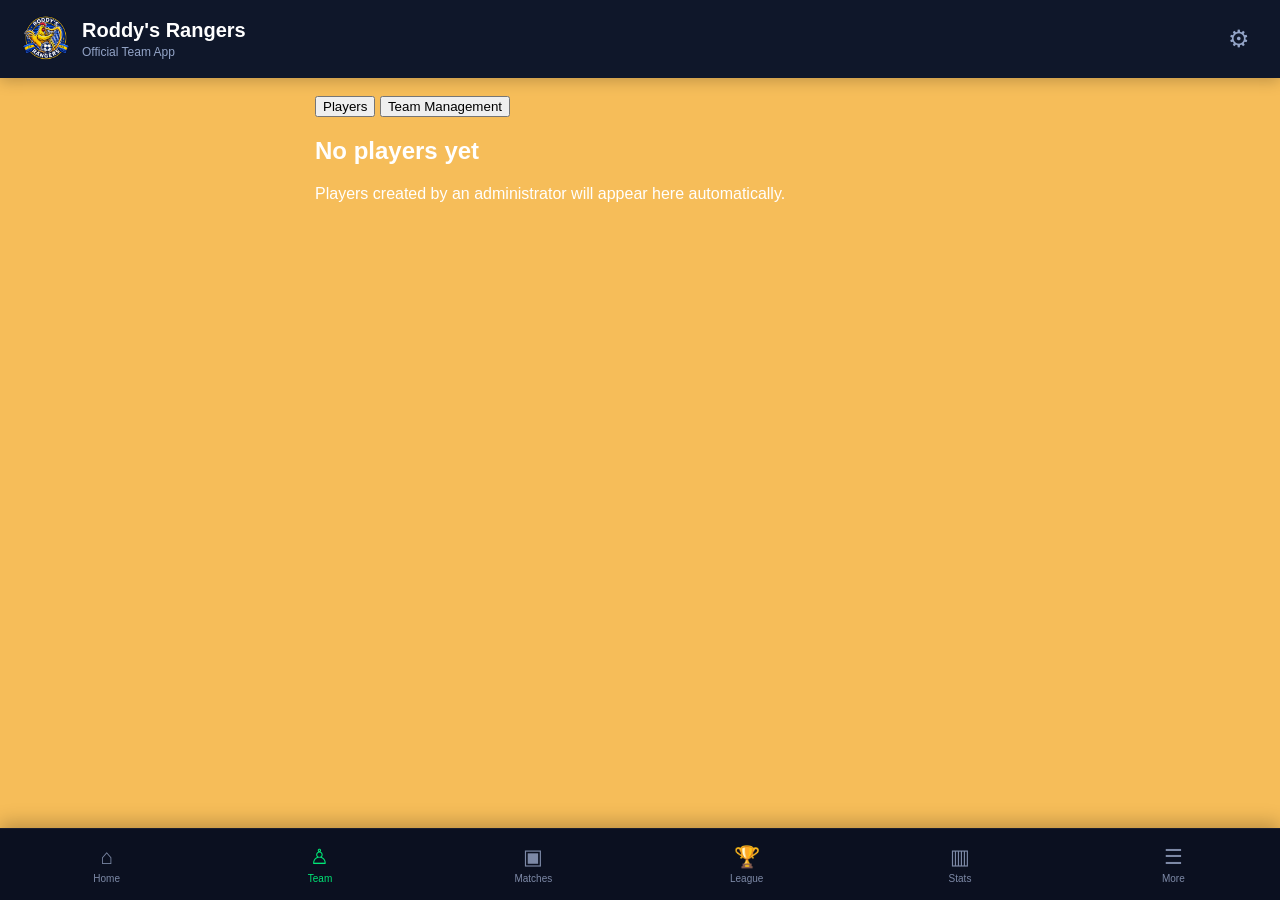
==== pages/team.html @ 0452d8a0 "Create team page" ====
<!DOCTYPE html>
<html lang="en">
<head>
  <meta charset="UTF-8">

  <meta
    name="viewport"
    content="width=device-width, initial-scale=1.0"
  >

  <title>Team | Roddy's Rangers</title>

  <link rel="stylesheet" href="../css/main.css">
  <link rel="stylesheet" href="../css/mobile.css">
</head>

<body>

  <!-- TOP HEADER -->
  <header class="top-header">

    <div class="club-brand">
      <img
        src="../images/Roddys.png"
        alt="Roddy's Rangers badge"
        class="club-badge"
      >

      <div>
        <h1>Roddy's Rangers</h1>
        <p>Official Team App</p>
      </div>
    </div>

    <a
      class="settings-button"
      href="settings.html"
      aria-label="Settings"
    >
      ⚙
    </a>

  </header>


  <!-- TEAM PAGE -->
  <main class="home-container">

    <section class="team-page-header">

      <div class="team-tabs">
        <button class="team-tab active" type="button">
          Players
        </button>

        <button class="team-tab" type="button">
          Team Management
        </button>
      </div>

    </section>


    <!-- DYNAMIC PLAYER AREA -->
    <section>

      <div
        id="players-grid"
        class="players-grid"
      >

        <div class="empty-team-state">
          <h2>No players yet</h2>

          <p>
            Players created by an administrator will appear here automatically.
          </p>
        </div>

      </div>

    </section>

  </main>


  <!-- FIXED BOTTOM NAV -->
  <nav class="bottom-nav">

    <a href="../index.html" class="nav-item">
      <span class="nav-icon">⌂</span>
      <span>Home</span>
    </a>

    <a href="team.html" class="nav-item active">
      <span class="nav-icon">♙</span>
      <span>Team</span>
    </a>

    <a href="matches.html" class="nav-item">
      <span class="nav-icon">▣</span>
      <span>Matches</span>
    </a>

    <a href="league.html" class="nav-item">
      <span class="nav-icon">🏆</span>
      <span>League</span>
    </a>

    <a href="stats.html" class="nav-item">
      <span class="nav-icon">▥</span>
      <span>Stats</span>
    </a>

    <button
      class="nav-item more-button"
      type="button"
    >
      <span class="nav-icon">☰</span>
      <span>More</span>
    </button>

  </nav>


  <script src="../js/team.js"></script>

</body>
</html>
---- css/main.css ----
:root {
  --navy: #0f172a;
  --navy-2: #111827;
  --orange: #f6bd59;
  --green: #00e676;
  --muted: #93a4c7;
  --white: #ffffff;
  --loss: #ef5350;
  --draw: #f59e0b;
}

* {
  box-sizing: border-box;
}

html {
  scroll-behavior: smooth;
}

body {
  margin: 0;
  min-height: 100vh;
  font-family: Arial, Helvetica, sans-serif;
  background: var(--orange);
  color: var(--white);
  padding-bottom: 88px;
}

/* TOP HEADER */

.top-header {
  position: sticky;
  top: 0;
  z-index: 900;
  min-height: 78px;
  padding: 12px 22px;
  display: flex;
  align-items: center;
  justify-content: space-between;
  background: var(--navy);
  box-shadow: 0 3px 14px rgba(0, 0, 0, 0.22);
}

.club-brand {
  display: flex;
  align-items: center;
  gap: 12px;
}

.club-badge {
  width: 48px;
  height: 48px;
  object-fit: contain;
}

.club-brand h1 {
  margin: 0;
  font-size: 20px;
  line-height: 1.1;
}

.club-brand p {
  margin: 4px 0 0;
  color: var(--muted);
  font-size: 12px;
}

.settings-button {
  color: var(--muted);
  text-decoration: none;
  font-size: 24px;
  padding: 8px;
}

/* MAIN LAYOUT */

.home-container {
  width: min(100% - 32px, 650px);
  margin: 18px auto 40px;
}

.card {
  background: var(--navy);
  border-radius: 18px;
  padding: 18px;
  margin-bottom: 14px;
  box-shadow: 0 10px 22px rgba(0, 0, 0, 0.18);
}

.next-match-card {
  border-left: 4px solid var(--green);
}

.card-label {
  margin: 0 0 7px;
  color: var(--green);
  font-size: 11px;
  font-weight: 800;
}

.match-date {
  margin: 0;
  color: var(--muted);
  font-size: 12px;
}

/* MATCH CARDS */

.match-versus {
  margin-top: 18px;
  display: grid;
  grid-template-columns: 1fr auto 1fr;
  align-items: center;
  gap: 18px;
  text-align: center;
}

.team {
  display: flex;
  flex-direction: column;
  align-items: center;
  gap: 8px;
}

.team strong {
  font-size: 13px;
}

.team-circle {
  width: 52px;
  height: 52px;
  border-radius: 50%;
  display: grid;
  place-items: center;
  background: #2e1f58;
  font-weight: 800;
}

.team-circle.opponent {
  background: #b81414;
}

.versus {
  color: var(--muted);
  font-size: 18px;
  font-weight: 800;
}

.latest-result {
  margin-top: 17px;
  display: flex;
  align-items: center;
  justify-content: center;
  gap: 14px;
  text-align: center;
}

.score,
.report-score,
.green-number {
  color: var(--green);
}

/* LEAGUE */

.league-position {
  margin: 10px 0 18px;
  text-align: center;
  font-size: 44px;
  font-weight: 800;
}

.league-position span {
  font-size: 12px;
  color: var(--muted);
}

.league-record {
  display: grid;
  grid-template-columns: repeat(5, 1fr);
  text-align: center;
}

.league-record div {
  display: flex;
  flex-direction: column;
  gap: 4px;
}

.league-record span {
  color: var(--muted);
  font-size: 11px;
}

/* FORM */

.recent-form {
  display: flex;
  justify-content: center;
  gap: 9px;
  margin-top: 14px;
}

.form {
  width: 31px;
  height: 31px;
  display: grid;
  place-items: center;
  border-radius: 50%;
  font-size: 12px;
  font-weight: 800;
}

.form.win {
  background: var(--green);
  color: #06291a;
}

.form.loss {
  background: var(--loss);
}

.form.draw {
  background: var(--draw);
}

/* SECTIONS */

.section-title {
  margin: 18px 0 9px;
  color: #6f86bc;
  font-size: 13px;
}

.leader-grid {
  display: grid;
  grid-template-columns: repeat(3, 1fr);
  gap: 10px;
}

.leader-card {
  background: var(--navy);
  border-radius: 16px;
  padding: 14px 10px;
  min-height: 150px;
  text-align: center;
  box-shadow: 0 10px 20px rgba(0, 0, 0, 0.16);
}

.leader-card span {
  display: block;
  margin-bottom: 8px;
  color: var(--green);
  font-size: 11px;
  font-weight: 800;
}

.leader-card strong {
  display: block;
  margin-top: 6px;
  font-size: 13px;
}

.leader-card b {
  display: block;
  margin-top: 5px;
  color: var(--green);
  font-size: 22px;
}

.player-placeholder {
  width: 54px;
  height: 54px;
  margin: 0 auto;
  border-radius: 50%;
  display: grid;
  place-items: center;
  background: #24304a;
  color: var(--muted);
}

/* REPORT */

.report-heading {
  display: flex;
  justify-content: space-between;
  gap: 20px;
}

.report-score {
  font-size: 24px;
}

.match-report > p {
  font-size: 13px;
  line-height: 1.5;
}

.report-highlight {
  color: var(--muted);
  font-size: 12px !important;
}

.primary-button {
  margin-top: 6px;
  padding: 10px 14px;
  border: 1px solid var(--green);
  border-radius: 10px;
  background: transparent;
  color: var(--green);
  font-weight: 800;
  cursor: pointer;
}

.announcement-label {
  color: #ffbf35;
  font-size: 11px;
  font-weight: 800;
}

.announcement-card h3 {
  margin: 7px 0;
}

/* FIXED BOTTOM NAVIGATION */

.bottom-nav {
  position: fixed;
  left: 0;
  right: 0;
  bottom: 0;
  z-index: 1000;
  min-height: 72px;
  padding-bottom: env(safe-area-inset-bottom);
  display: grid;
  grid-template-columns: repeat(6, 1fr);
  background: #0b1020;
  border-top: 1px solid rgba(255, 255, 255, 0.06);
  box-shadow: 0 -5px 18px rgba(0, 0, 0, 0.24);
}

.nav-item {
  min-width: 0;
  border: 0;
  background: transparent;
  color: #7d89a6;
  text-decoration: none;
  display: flex;
  flex-direction: column;
  align-items: center;
  justify-content: center;
  gap: 4px;
  font-size: 10px;
  cursor: pointer;
}

.nav-item.active {
  color: var(--green);
}

.nav-icon {
  font-size: 21px;
}
---- css/mobile.css ----
@media (max-width: 700px) {

  body {
    padding-bottom: 82px;
  }

  .top-header {
    min-height: 68px;
    padding: 10px 14px;
  }

  .club-badge {
    width: 42px;
    height: 42px;
  }

  .club-brand h1 {
    font-size: 17px;
  }

  .club-brand p {
    font-size: 11px;
  }

  .home-container {
    width: min(100% - 20px, 650px);
    margin-top: 12px;
  }

  .card {
    border-radius: 14px;
    padding: 15px;
  }

  .match-versus {
    gap: 10px;
  }

  .team-circle {
    width: 46px;
    height: 46px;
  }

  .latest-result {
    gap: 8px;
    font-size: 13px;
  }

  .league-position {
    font-size: 38px;
  }

  .leader-grid {
    gap: 7px;
  }

  .leader-card {
    min-height: 135px;
    padding: 12px 6px;
  }

  .player-placeholder {
    width: 46px;
    height: 46px;
  }

  .bottom-nav {
    min-height: 66px;
  }

  .nav-icon {
    font-size: 18px;
  }

  .nav-item {
    font-size: 9px;
  }
}
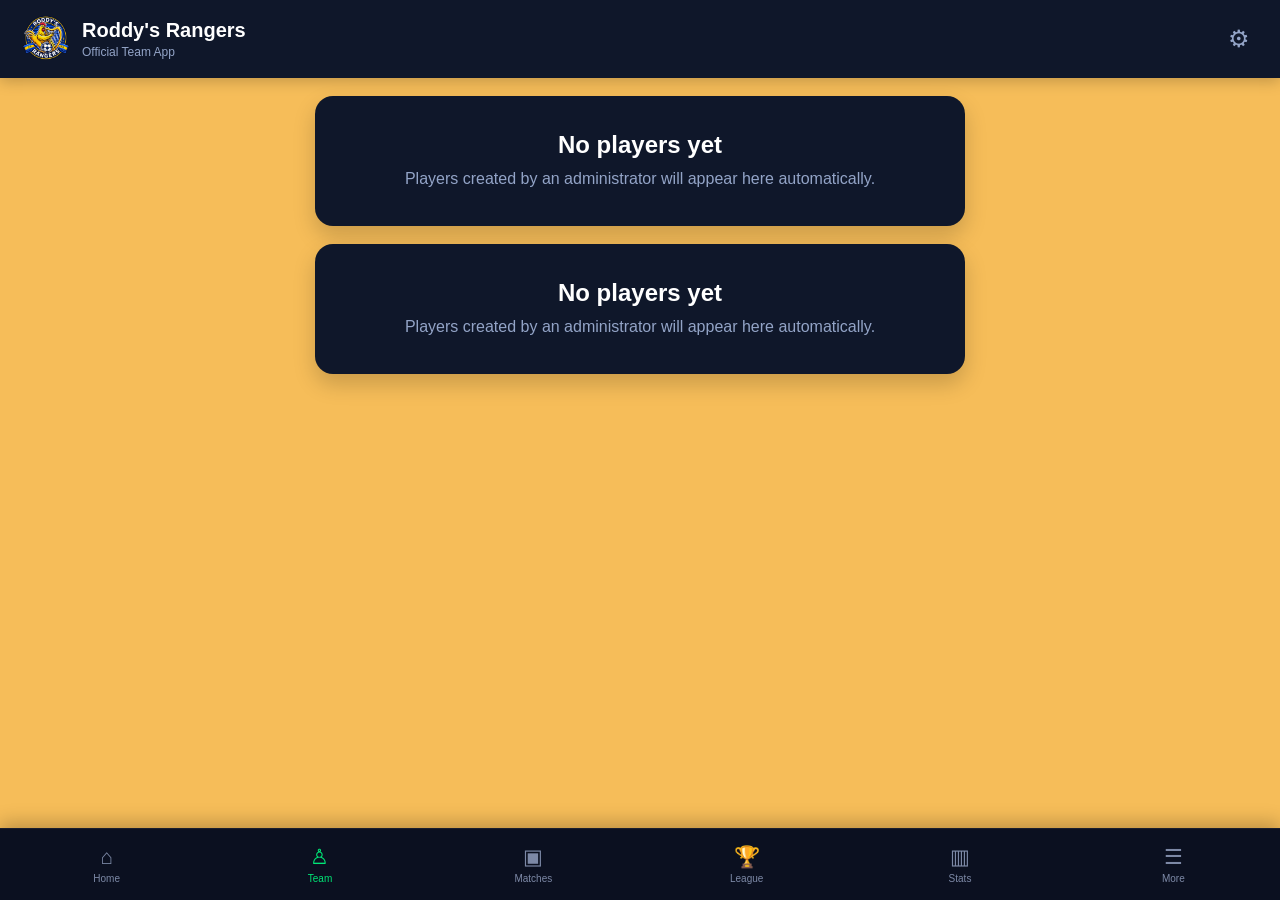
==== commit 17d652ee: "Update team.html" ====
--- a/pages/team.html
+++ b/pages/team.html
@@ -12,6 +12,7 @@
 
   <link rel="stylesheet" href="../css/main.css">
   <link rel="stylesheet" href="../css/mobile.css">
+  <link rel="stylesheet" href="../css/team.css">
 </head>
 
 <body>
@@ -48,15 +49,49 @@
 
     <section class="team-page-header">
 
-      <div class="team-tabs">
-        <button class="team-tab active" type="button">
-          Players
-        </button>
+<!-- PLAYERS -->
+<section id="players-section">
 
-        <button class="team-tab" type="button">
-          Team Management
-        </button>
-      </div>
+  <div
+    id="players-grid"
+    class="players-grid"
+  >
+
+    <div class="empty-team-state">
+      <h2>No players yet</h2>
+
+      <p>
+        Players created by an administrator will appear here automatically.
+      </p>
+    </div>
+
+  </div>
+
+</section>
+
+
+<!-- TEAM MANAGEMENT -->
+<section
+  id="management-section"
+  style="display: none;"
+>
+
+  <div
+    id="management-grid"
+    class="players-grid"
+  >
+
+    <div class="empty-team-state">
+      <h2>No management staff yet</h2>
+
+      <p>
+        Managers and coaches created by an administrator will appear here automatically.
+      </p>
+    </div>
+
+  </div>
+
+</section>
 
     </section>
 
--- a/css/team.css
+++ b/css/team.css
@@ -0,0 +1,222 @@
+.team-page-header {
+  margin-bottom: 18px;
+}
+
+.team-tabs {
+  display: flex;
+  justify-content: center;
+  gap: 10px;
+}
+
+.team-tab {
+  border: 0;
+  border-radius: 999px;
+  padding: 10px 18px;
+  background: transparent;
+  color: #7d89a6;
+  font-weight: 700;
+  cursor: pointer;
+  transition: 0.2s ease;
+}
+
+.team-tab:hover {
+  color: #ffffff;
+}
+
+.team-tab.active {
+  background: var(--green);
+  color: #06291a;
+}
+
+/* =========================
+   PLAYERS GRID
+========================= */
+
+.players-grid {
+  display: grid;
+  grid-template-columns: repeat(3, 1fr);
+  gap: 14px;
+}
+
+.empty-team-state {
+  grid-column: 1 / -1;
+  background: var(--navy);
+  border-radius: 18px;
+  padding: 35px 20px;
+  text-align: center;
+  box-shadow: 0 10px 22px rgba(0, 0, 0, 0.18);
+}
+
+.empty-team-state h2 {
+  margin: 0 0 8px;
+  color: #ffffff;
+}
+
+.empty-team-state p {
+  margin: 0;
+  color: var(--muted);
+  line-height: 1.5;
+}
+
+/* =========================
+   PLAYER CARDS
+========================= */
+
+.player-card {
+  background: var(--navy);
+  border-radius: 18px;
+  padding: 18px 12px;
+  text-align: center;
+  box-shadow: 0 10px 22px rgba(0, 0, 0, 0.18);
+  cursor: pointer;
+  transition:
+    transform 0.2s ease,
+    box-shadow 0.2s ease;
+}
+
+.player-card:hover {
+  transform: translateY(-3px);
+  box-shadow: 0 14px 26px rgba(0, 0, 0, 0.22);
+}
+
+.player-photo {
+  width: 82px;
+  height: 82px;
+  border-radius: 50%;
+  object-fit: cover;
+  margin: 0 auto 10px;
+  display: block;
+  background: #24304a;
+}
+
+.player-number {
+  display: block;
+  margin-bottom: 4px;
+  color: var(--green);
+  font-size: 12px;
+  font-weight: 800;
+}
+
+.player-name {
+  margin: 5px 0;
+  color: #ffffff;
+  font-size: 15px;
+}
+
+.player-position {
+  margin: 0;
+  color: var(--muted);
+  font-size: 12px;
+}
+
+/* =========================
+   SMALL PLAYER STATS
+========================= */
+
+.player-mini-stats {
+  margin-top: 12px;
+  display: flex;
+  justify-content: center;
+  gap: 12px;
+  color: var(--muted);
+  font-size: 11px;
+}
+
+.player-mini-stats span {
+  display: flex;
+  align-items: center;
+  gap: 3px;
+}
+
+/* =========================
+   TEAM MANAGEMENT AREA
+========================= */
+
+.management-list {
+  display: grid;
+  gap: 12px;
+}
+
+.management-card {
+  display: flex;
+  align-items: center;
+  gap: 14px;
+  background: var(--navy);
+  border-radius: 16px;
+  padding: 14px;
+  box-shadow: 0 10px 22px rgba(0, 0, 0, 0.18);
+}
+
+.management-photo {
+  width: 52px;
+  height: 52px;
+  border-radius: 50%;
+  object-fit: cover;
+  background: #24304a;
+}
+
+.management-info {
+  flex: 1;
+}
+
+.management-info strong {
+  display: block;
+  color: #ffffff;
+  margin-bottom: 4px;
+}
+
+.management-info span {
+  color: var(--muted);
+  font-size: 12px;
+}
+
+/* =========================
+   MOBILE
+========================= */
+
+@media (max-width: 700px) {
+  .players-grid {
+    grid-template-columns: repeat(2, 1fr);
+    gap: 10px;
+  }
+
+  .player-card {
+    padding: 14px 8px;
+  }
+
+  .player-photo {
+    width: 68px;
+    height: 68px;
+  }
+
+  .team-tabs {
+    gap: 5px;
+  }
+
+  .team-tab {
+    padding: 9px 13px;
+    font-size: 12px;
+  }
+
+  .empty-team-state {
+    padding: 28px 16px;
+  }
+
+  .management-card {
+    padding: 12px;
+  }
+}
+
+/* =========================
+   VERY SMALL PHONES
+========================= */
+
+@media (max-width: 380px) {
+  .players-grid {
+    grid-template-columns: 1fr;
+  }
+
+  .team-tabs {
+    flex-wrap: wrap;
+  }
+}
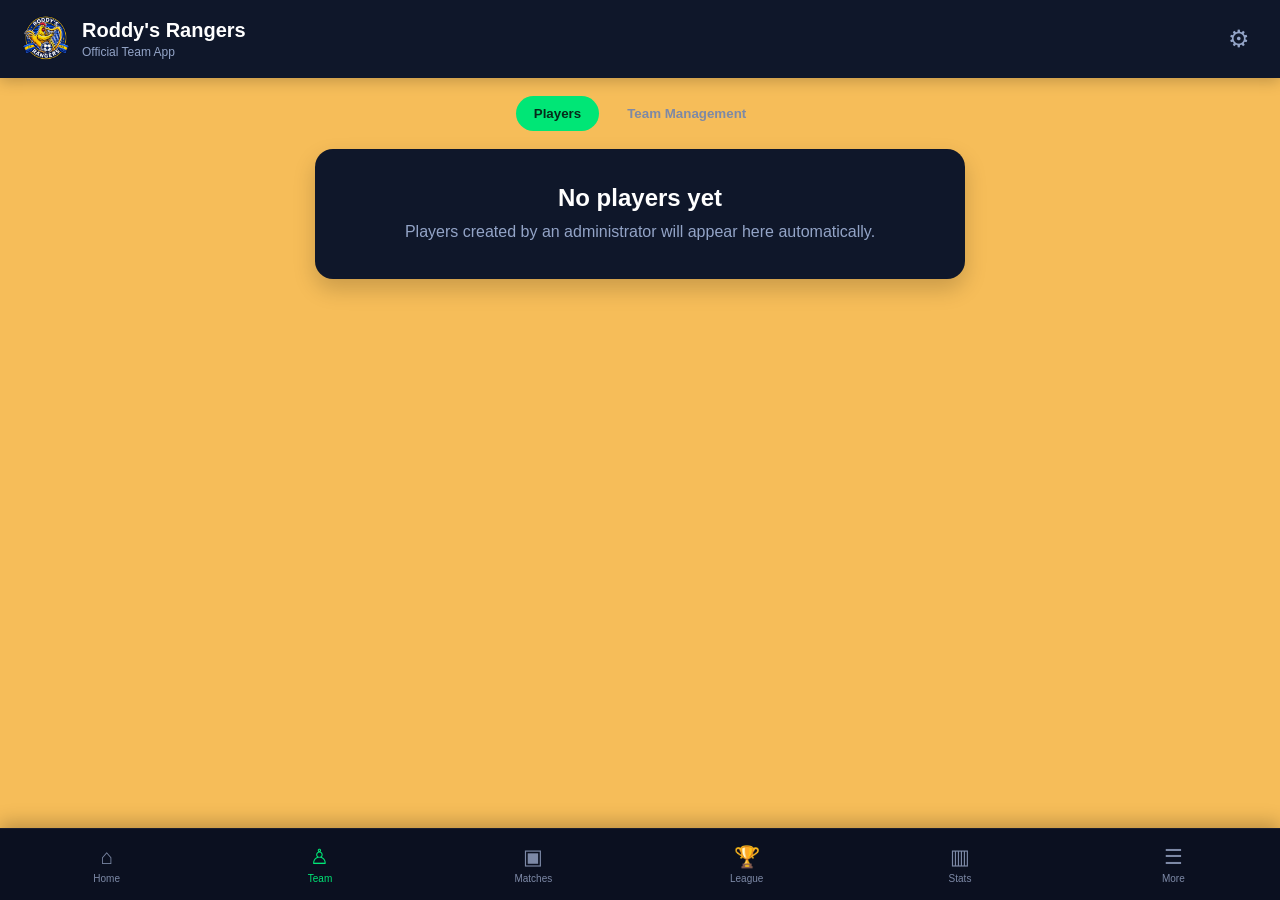
==== commit f5b382a6: "cleanung team.html" ====
--- a/pages/team.html
+++ b/pages/team.html
@@ -17,10 +17,13 @@
 
 <body>
 
-  <!-- TOP HEADER -->
+  <!-- =========================
+       TOP HEADER
+  ========================== -->
   <header class="top-header">
 
     <div class="club-brand">
+
       <img
         src="../images/Roddys.png"
         alt="Roddy's Rangers badge"
@@ -31,6 +34,7 @@
         <h1>Roddy's Rangers</h1>
         <p>Official Team App</p>
       </div>
+
     </div>
 
     <a
@@ -44,60 +48,41 @@
   </header>
 
 
-  <!-- TEAM PAGE -->
+  <!-- =========================
+       TEAM PAGE
+  ========================== -->
   <main class="home-container">
 
+    <!-- TABS -->
     <section class="team-page-header">
 
-<!-- PLAYERS -->
-<section id="players-section">
+      <div class="team-tabs">
 
-  <div
-    id="players-grid"
-    class="players-grid"
-  >
+        <button
+          class="team-tab active"
+          type="button"
+          data-tab="players"
+        >
+          Players
+        </button>
 
-    <div class="empty-team-state">
-      <h2>No players yet</h2>
+        <button
+          class="team-tab"
+          type="button"
+          data-tab="management"
+        >
+          Team Management
+        </button>
 
-      <p>
-        Players created by an administrator will appear here automatically.
-      </p>
-    </div>
-
-  </div>
-
-</section>
-
-
-<!-- TEAM MANAGEMENT -->
-<section
-  id="management-section"
-  style="display: none;"
->
-
-  <div
-    id="management-grid"
-    class="players-grid"
-  >
-
-    <div class="empty-team-state">
-      <h2>No management staff yet</h2>
-
-      <p>
-        Managers and coaches created by an administrator will appear here automatically.
-      </p>
-    </div>
-
-  </div>
-
-</section>
+      </div>
 
     </section>
 
 
-    <!-- DYNAMIC PLAYER AREA -->
-    <section>
+    <!-- =========================
+         PLAYERS
+    ========================== -->
+    <section id="players-section">
 
       <div
         id="players-grid"
@@ -105,11 +90,41 @@
       >
 
         <div class="empty-team-state">
+
           <h2>No players yet</h2>
 
           <p>
             Players created by an administrator will appear here automatically.
           </p>
+
+        </div>
+
+      </div>
+
+    </section>
+
+
+    <!-- =========================
+         TEAM MANAGEMENT
+    ========================== -->
+    <section
+      id="management-section"
+      style="display: none;"
+    >
+
+      <div
+        id="management-grid"
+        class="players-grid"
+      >
+
+        <div class="empty-team-state">
+
+          <h2>No management staff yet</h2>
+
+          <p>
+            Managers and coaches created by an administrator will appear here automatically.
+          </p>
+
         </div>
 
       </div>
@@ -119,30 +134,47 @@
   </main>
 
 
-  <!-- FIXED BOTTOM NAV -->
+  <!-- =========================
+       FIXED BOTTOM NAV
+  ========================== -->
   <nav class="bottom-nav">
 
-    <a href="../index.html" class="nav-item">
+    <a
+      href="../index.html"
+      class="nav-item"
+    >
       <span class="nav-icon">⌂</span>
       <span>Home</span>
     </a>
 
-    <a href="team.html" class="nav-item active">
+    <a
+      href="team.html"
+      class="nav-item active"
+    >
       <span class="nav-icon">♙</span>
       <span>Team</span>
     </a>
 
-    <a href="matches.html" class="nav-item">
+    <a
+      href="matches.html"
+      class="nav-item"
+    >
       <span class="nav-icon">▣</span>
       <span>Matches</span>
     </a>
 
-    <a href="league.html" class="nav-item">
+    <a
+      href="league.html"
+      class="nav-item"
+    >
       <span class="nav-icon">🏆</span>
       <span>League</span>
     </a>
 
-    <a href="stats.html" class="nav-item">
+    <a
+      href="stats.html"
+      class="nav-item"
+    >
       <span class="nav-icon">▥</span>
       <span>Stats</span>
     </a>
@@ -158,6 +190,7 @@
   </nav>
 
 
+  <!-- TEAM TAB JAVASCRIPT -->
   <script src="../js/team.js"></script>
 
 </body>
